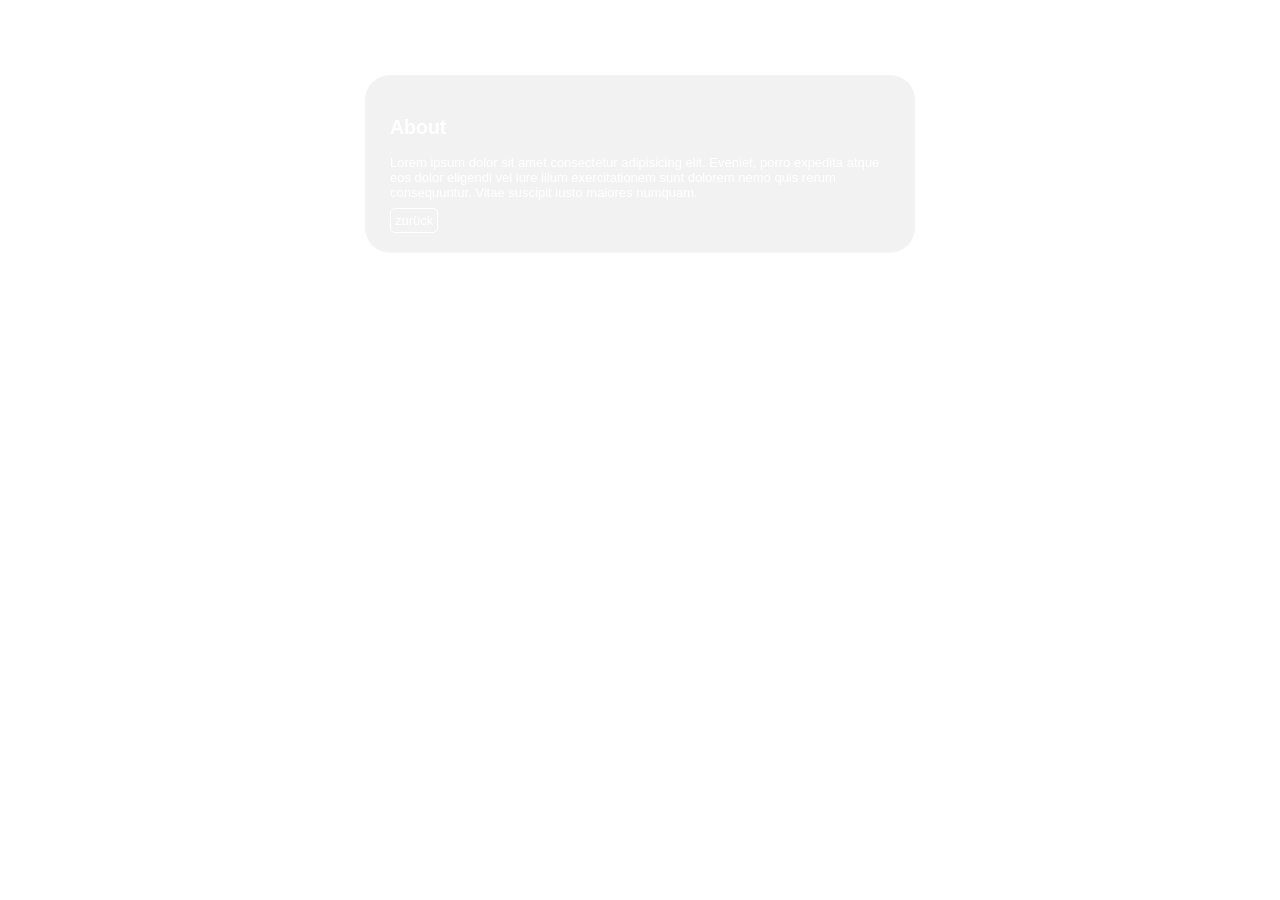
==== pages/about.html @ 99d631e6 "about-Page eingefügt" ====
<html lang="en">
<head>
    <meta charset="UTF-8">
    <meta http-equiv="X-UA-Compatible" content="IE=edge">
    <meta name="viewport" content="width=device-width, initial-scale=1.0">
    <title>about</title>

    <!--links zu css, etc.-->
    <link rel="preconnect" href="https://fonts.googleapis.com">
    <link rel="preconnect" href="https://fonts.gstatic.com"> 

    <link type="text/css" href="/css/styles.css" rel="stylesheet">
    <link rel="manifest" href="/manifest.json">
</head>

<body>
    <nav class="about">
        <div>
            <h1>About</h1>
            <p>Lorem ipsum dolor sit amet consectetur adipisicing elit. Eveniet, porro expedita atque eos dolor eligendi vel iure illum exercitationem sunt dolorem nemo quis rerum consequuntur. Vitae suscipit iusto maiores numquam.</p>
            <a href="/index.html">zurück</a>
        </div>
    </nav>
</body>

</html>
---- css/styles.css ----
html, body, .frame {
    height: 100%;
    width: 100%;
    display: flex;
    flex-direction: column;
    margin: 0px;
    padding: 0px;

    background-image: url("/img/wide.png");
    /*background-position: center;*/
    background-repeat: no-repeat;
    background-size: cover;
    color: white;
    font-family: 'Roboto', sans-serif;
    font-size: 25px;
    /*vertical-scrollen aus
    * dudurch sind nach außen verschobene Elemente nicht erreichbar */
    overflow-x: hidden;
}

/*Topbar-Elemente*/
.topbar {
    position: relative;
    margin: auto;
    margin-top: 25px;
    display: flex;
    flex-direction: column;
    align-items: center;
    width: 100%;

    border-radius: 10px;
}
.topbar div {
    margin-top: 50px;
    padding-top: 25px;
    display: flex;
    flex-direction: column;
    width: 50%;
    max-width: 500px;
    align-items: center;

    /*Blur-Filter*/
    backdrop-filter: blur(10px);

    /* box-shadow: 0 8px 16px 0 rgba(0, 0, 0, 0.1), 0 12px 40px 0 rgba(0, 0, 0, 0.15); */
    box-shadow: inset 0 -1px 1px rgba(255, 255, 255, .45);

    background-color: rgba(213, 213, 213,.3);
    border-radius: 25px;
}
.topbar label {
    font-size: 10px;
    padding: 5px;
}
.topbar input {
    border: none;
    outline: none;
    width: 50%;
    max-width: 250px;
    border-radius: 4px;
    
    box-shadow: 0 4px 8px 0 rgba(0, 0, 0, 0.1), 0 6px 20px 0 rgba(0, 0, 0, 0.15);
}
.topbar #okButton {
    max-width: 60px;
    width: 60px;
    margin: 10px 0px 25px 0px;
    padding: 2px 15px;
    border-radius: 5px;
    border-width: 0;
}
.topbar #okButton:active {
    background-color: #F2CB18;
    box-shadow: none;

}
.burgerMenu {
    display: none;
}


/*main*/
.countdownPanel {
    text-shadow: 5px 8px 12px rgba(0, 0, 0, 0.5);
    position: relative;
    margin-top: 0px;
    width: 80%;
    display: flex;
    flex-direction: column;
    align-items: center;
    margin: auto;
    text-align: center;
}

.countdownPanel .trennlinie {
    margin-top: 10px;
    margin-bottom: 5px;
    background-color: white;
    height: 1px;
    width: 75%;
    box-shadow: 5px 8px 12px 3px rgba(0, 0, 0, 0.3);
}

.countdownPanel label {
    font-size: medium;
    margin: 5px;
}


.countdownPanel h3 {
    font-size: larger;
    margin: 5px;
}

.countdownPanel #meldung {
    display: none;
}

/*Ladebalken*/
.ladeBalken {
    position: block;
    margin: auto;
    font-size: small;
    text-align: center;
    width: 40%;
    height: 25px;
    background-color: rgba(213, 213, 213,.3);
    backdrop-filter: blur(10px);
    border-radius: 100cm;
    box-shadow: inset 0 -1px 1px rgba(255, 255, 255, .35);
    overflow: hidden;
    box-shadow: 5px 8px 12px 3px rgba(0, 0, 0, .3);
}

.fuellStand {
    width: 50%;
    height: 100%;
    
    background: -moz-linear-gradient(top,  rgba(255,255,255,1) 0%, rgba(255,255,255,0) 100%);
    background: -webkit-linear-gradient(top,  rgba(255,255,255,1) 0%,rgba(255,255,255,0) 100%);
    background: linear-gradient(to bottom,  rgba(255,255,255,1) 0%,rgba(255,255,255,0) 100%);
}


/* ----- Für Mobilansicht: ----- */
/*Burger-Menü anzeigen ab 844px*/
@media screen and (max-width: 600px) {
    .topbar {
        background-color: transparent;
    }
    .menuElems {
        font-size: small;
        width: 250px;
        transform: translateY(-300%) scale(.01);
        transition: transform 0.4s ease-in-out;

    }
    .burgerMenu {
        z-index: 3;
        position: fixed;
        top: 25px;
        right: 25px;
        display: flex;
        margin: auto;
        text-align: right;

        font-size: 55px;
        cursor: pointer;
    }
    .countdownPanel {
        font-size: smaller;
        transform:  translateY(-100%);
        transition: transform 0.4s ease-in-out;
    }
}

.menuElems-active {
    transform: translateX(0%);
    border-radius: 10px;
}

.countdownPanel-up {
    transform: scale(75%) translateY(0%);
}

.html-alert {
    background: rgba(15, 15, 15, .5);
    transition: all .2s ease-in-out;
}

#ausgabe {
    display: none;
    font-size: small;
}

/*About-Page Styles*/
/*Link (in index.html)*/
.aboutLink {
    display: block;
    position: relative;
    left: 15px;
    bottom: 15px;
    font-size: small;
    text-decoration: none;
}
.aboutLink a {
    color:rgba(213, 213, 213,1);
    text-decoration: none;
    border-radius: 5px;
    border: 1px solid white;
    padding: 4px;
}
.aboutLink a:active {
    color:rgb(86, 86, 86);
    text-decoration: none;  
}

.about {
    text-decoration: none;
    position: relative;
    margin: auto;
    width: 100%;
    margin-top: 25px;
    display: flex;
    flex-direction: column;
    align-items: center;
    border-radius: 10px;
}

.about div {
    margin-top: 50px;
    padding: 25px;
    width: 75%;
    max-width: 500px;
    align-items: center;
    font-size: small;

    /*Blur-Filter*/
    backdrop-filter: blur(10px);

    /* box-shadow: 0 8px 16px 0 rgba(0, 0, 0, 0.1), 0 12px 40px 0 rgba(0, 0, 0, 0.15); */
    box-shadow: inset 0 -1px 1px rgba(255, 255, 255, .45);

    background-color: rgba(213, 213, 213,.3);
    border-radius: 25px;
}

.about a {
    color:rgb(255, 255, 255);
    text-decoration: none;
    border-radius: 5px;
    border: 1px solid white;
    padding: 4px;
}
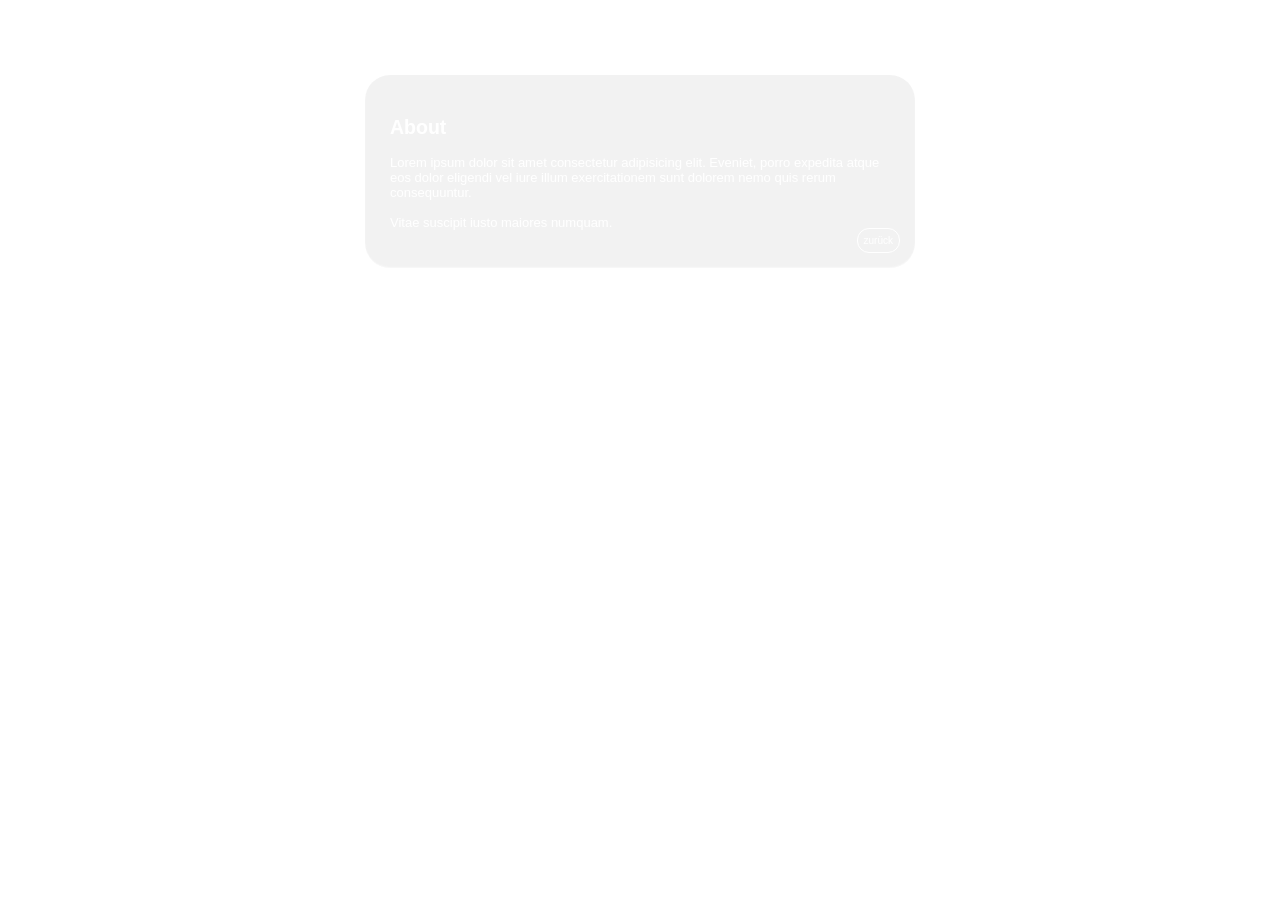
==== commit e7e80cab: "leichte änderungen in layout: ladebalken" ====
--- a/pages/about.html
+++ b/pages/about.html
@@ -17,7 +17,9 @@
     <nav class="about">
         <div>
             <h1>About</h1>
-            <p>Lorem ipsum dolor sit amet consectetur adipisicing elit. Eveniet, porro expedita atque eos dolor eligendi vel iure illum exercitationem sunt dolorem nemo quis rerum consequuntur. Vitae suscipit iusto maiores numquam.</p>
+            <p>Lorem ipsum dolor sit amet consectetur adipisicing elit. Eveniet, porro expedita atque eos dolor eligendi vel iure illum exercitationem sunt dolorem nemo quis rerum consequuntur.
+                
+            <br><br>Vitae suscipit iusto maiores numquam.</p>
             <a href="/index.html">zurück</a>
         </div>
     </nav>
--- a/css/styles.css
+++ b/css/styles.css
@@ -118,7 +118,9 @@
 
 /*Ladebalken*/
 .ladeBalken {
-    position: block;
+    position: relative;
+    display: flex;
+    bottom: 10%;
     margin: auto;
     font-size: small;
     text-align: center;
@@ -204,11 +206,12 @@
     text-decoration: none;
 }
 .aboutLink a {
+    font-size: x-small;
     color:rgba(213, 213, 213,1);
     text-decoration: none;
-    border-radius: 5px;
+    border-radius: 12px;
     border: 1px solid white;
-    padding: 4px;
+    padding: 6px;
 }
 .aboutLink a:active {
     color:rgb(86, 86, 86);
@@ -246,9 +249,13 @@
 }
 
 .about a {
+    font-size: x-small;
+    position: absolute;
+    right: 15px;
+    bottom: 15px;
     color:rgb(255, 255, 255);
     text-decoration: none;
-    border-radius: 5px;
+    border-radius: 12px;
     border: 1px solid white;
-    padding: 4px;
+    padding: 6px;
 }
